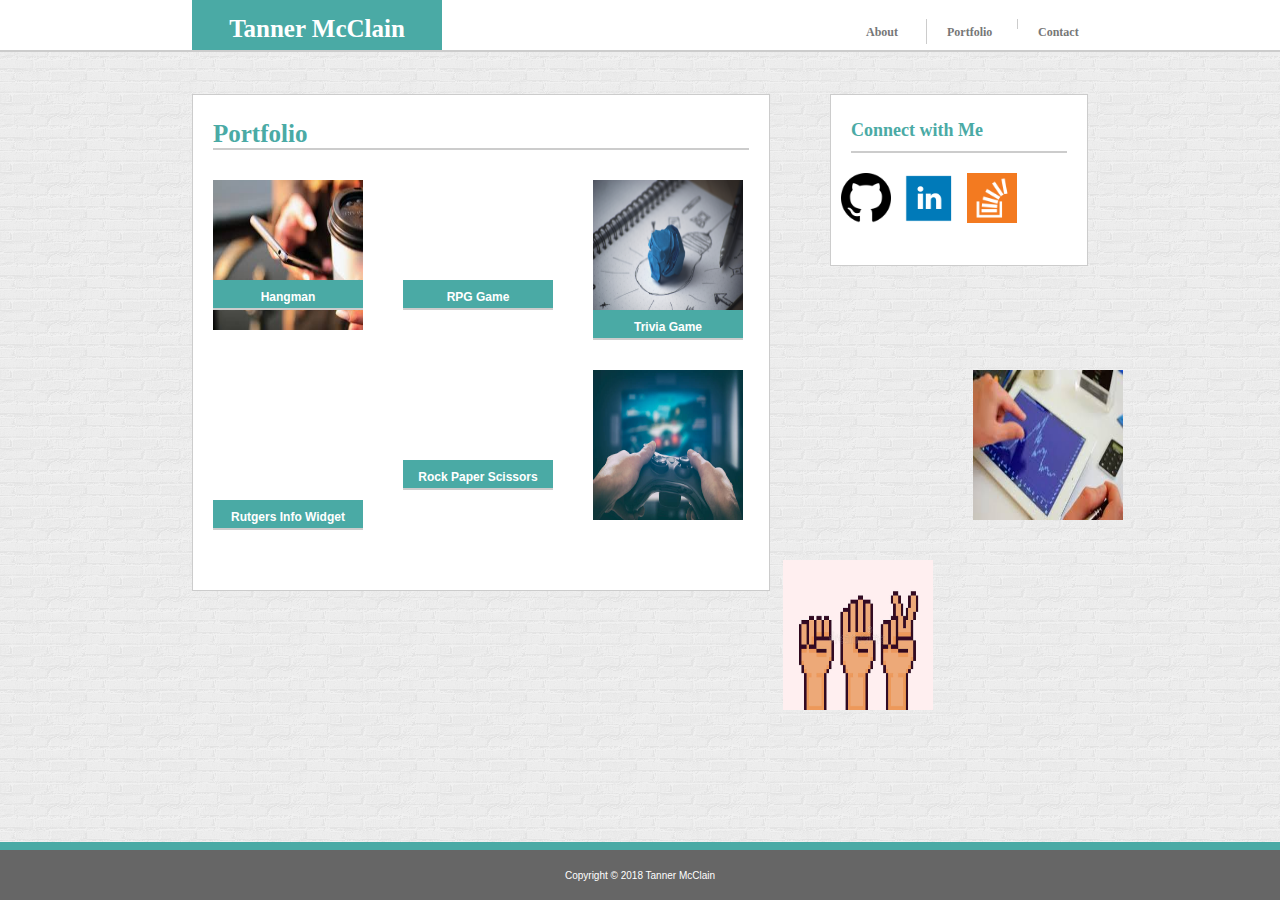
==== portfolio.html @ dd0f7685 "responsive device test" ====
<!DOCTYPE html>
<html lang="en">
<head>

	<meta charset="utf-8" name="viewport" content="width=device-width, initial-scale=1">
	<title>Student Profile</title>
	<link rel="stylesheet" type="text/css" href="reset.css">
	<link rel="stylesheet" type="text/css" href="assets/style.css">

</head>

<body>


<header>

	<section>

	<h1 id="Name">Tanner McClain</h1>

	<h3 id="contact">
	<a href="contact.html">Contact</a>
	</h3>

	<h3 id="portfolio">
	<a href="portfolio.html">Portfolio</a>
	</h3>

	<h3 id="about">
	<a href="index.html">About</a>
	</h3>

	</section>

</header>

	<section>

	<div id="container2">

		<h5 class="headingfonts">Portfolio</h5>
	
		<img src="images/phone.jpg" id="pimage1"><h2 id="banner1">Hangman</h2>
		
		<img src="images/trivia.jpg" id="pimage2"><h2 id="banner2">RPG Game</h2>

		<img src="images/Gaming.jpg" id="pimage3"><h2 id="banner3" >Trivia Game</h2>

		<img src="images/widget.jpg" id="pimage4"><h2 id="banner4">Rutgers Info Widget</h2>

		<img src="images/rpc.jpg" id="pimage5"><h2 id="banner5">Rock Paper Scissors</h2>

		
	</div>

		<div id="sidebox">
			<h6>Connect with Me</h6>
			<a href="https://github.com/tann3rjm129"><img src="images/github.png" id="social">

			<a href="https://www.linkedin.com/in/tanner-mcclain-31a614156/"><img src="images/linkedin.png" id="social">

			<a href="https://stackoverflow.com/users/9175386/t-dawg"><img src="images/overflow.png" id="social">
		</div>

	</section>


<div class="footer">Copyright © 2018 Tanner McClain 		
</div>

</body>

</html>
---- assets/style.css ----
html {box-sizing: border-box;
			}
	
	header {height: 50px;
  			width: 100%;
			background: #ffffff;
			border-bottom: 2px solid #cccccc;
				}

	section {width: 100%;
			margin-right: 15%;
			margin-left: 15%;
			box-sizing: border-box;
			
		}

	a {		color: #777777;
			text-align: center;
			text-decoration: none;
			font-size: 12px;}

	a:hover {color: #FFA500;}


	#Name {width: 250px;
			height: 30px;
			margin-top: 0px;
			padding-top: 15px;
			padding-bottom: 5px;
			background-color: #4aaaa5;
			text-align: center;
			color: #ffffff;
			display: inline;
			float: left;
			}

	#contact {margin-right: 30%;
			margin-left: 20px;
			padding-left: 20px;
			padding-right: 0px;
			display: inline;
			float: right;
			width: 50px;
			height: 10px;
			padding-bottom: 0px;
			padding-top: 0px;
			border-left: 0.5px solid #cccccc;
			
			}


	#portfolio {display: inline;
			float: right;
			margin-left: 10px;
			padding-left: 20px;
			width: 50px;
			height: 10px;
			padding-bottom: 15px;
			border-left: 0.5px solid #cccccc;
		
			}

	#about {display: inline;
			float: right;
			margin-left: 10px;
			width: 50px;
			height: 10px;
			padding-bottom: 10px;
			
			}

	body  {	margin: 0px;
			padding: 0px;
			background-image: url("../images/brickwall.png");
			background-repeat: repeat;
			width: 100%;
		}

	#container1 {clear: both;
			width: 45%;
			float: left;
			margin-top: 25px;
			margin-bottom: 100px;
			padding-bottom: 10px;
			background: #ffffff;
			border: 1px solid #cccccc;
			z-index: 1;
			}

	#container2 {clear: both;
			width: 45%;
			float: left;
			margin-top: 25px;
			margin-bottom: 100px;
			padding-bottom: 10px;
			background: #ffffff;
			border: 1px solid #cccccc;
			z-index: 1;
			}

	#container3 {clear: both;
			width: 45%;
			float: left;
			margin-top: 25px;
			margin-bottom: 100px;
			padding-bottom: 10px;
			background: #ffffff;
			border: 1px solid #cccccc;
			z-index: 1;
			}

	#sidebox {float: right;
			margin-right: 30%;
			margin-top: 25px;
			width: 20%;
			height: 170px;
			border: 1px solid #cccccc;
			color: #4aaaa5;
			background-color: #ffffff;
			padding-bottom: 25px;
			padding-top: 0px;
			padding-bottom: 0px;
			padding-right: 0px;

		}

	h5 {	margin-top: 25px;
			margin-left: 20px;
			margin-right: 20px;
			margin-bottom: 10px;
			font-size: 25px;
			text-align: left;
			padding-bottom: 0px;
			padding-top: 0px;
			border-bottom: 2px solid #cccccc;
			color: #4aaaa5;
			background-color: #ffffff;}


	#img1 {	margin-left: 20px;
			margin-right: 20px;
			border-radius: 10px;
			width: 200px;
			height: 200px;
			float: left;
			display: inline;
		}

	p {	margin-right: 20px;
		margin-left: 20px;
		margin-bottom: 20px; }


	h6 {	margin-top: 20px;
			padding-top: 5px;
			margin-bottom: 20px;
			padding-bottom: 10px;
			margin-left: 20px;
			margin-right: 20px;
			border-bottom: 2px solid #cccccc;
			font-size: 18px;
			font-family: "Georgia", Times, Times New Roman, serif;
			font-color: #4aaaa5;
			color: #4aaaa5;
			background-color: #ffffff;}

	.footer {
			width: 100%;
			position: fixed;
			bottom: 0;
			height: 30px;
			background-attachment: scroll;
			background-color: #666666;
			border-top: 8px solid #4aaaa5;
			padding-top: 20px;
			text-align: center;
			font-family: "Arial", "Helvetica Neue", Helvetica, sans-serif;
			font-size: 10px;
			color: #ffffff;
			z-index: 5;}


	.headingfonts {font-family: "Georgia", Times, Times New Roman, serif;
	
		}

	.fonts {font-family: "Arial", "Helvetica Neue", Helvetica, sans-serif;
			text-decoration: none;
			}

	#social {
		width: 50px;
		height: 50px;
		margin-left: 10px;
		margin-right: 0px;
		margin-bottom: 10px;
		display: inline;
		}

	h1 {	margin-top: 15px;
			margin-left: 0px;
			margin-right: 20px;
			font-family: "Georgia", Times, Times New Roman, serif;
			font-size: 25px;
			text-align: left;
			padding-bottom: 15px;
			padding-top: 15px;
			border-bottom: 2px solid #cccccc;
			color: #4aaaa5;
			background-color: #ffffff;}
	

	.portfolio_images {box-sizing: border-box;
			position: absolute;
			border-radius: 10px;
			z-index: 2;
			margin: 20px 20px 20px 20px;
			width: 150px;
			height: 150px;
			float: left;
			display: inline;}

	#pimage1 {box-sizing: border-box;
			position: absolute;
			z-index: 1;
			margin: 20px 20px 20px 20px;
			width: 150px;
			height: 150px;
			float: left;
			display: inline;}

	#pimage2 {box-sizing: border-box;
			position: absolute;
			z-index: 1;
			margin: 20px 20px 20px 210px;
			width: 150px;
			height: 150px;
			float: left;
			display: inline;}

	#pimage3 {box-sizing: border-box;
			position: absolute;
			z-index: 1;
			margin: 20px 20px 20px 400px;
			width: 150px;
			height: 150px;
			float: left;
			display: inline;}

	#pimage4 {box-sizing: border-box;
			position: absolute;
			z-index: 1;
			margin: 210px 20px 20px 20px;
			width: 150px;
			height: 150px;
			float: left;
			display: inline;}

	#pimage5 {box-sizing: border-box;
			position: absolute;
			z-index: 1;
			margin: 210px 20px 20px 210px;
			width: 150px;
			height: 150px;
			float: left;
			display: inline;}


	#banner1 {float:left;
			position: relative;
			z-index: 4;
			display: table-row;
			box-sizing: border-box;
			position: relative;
			background-color: #4aaaa5;
			padding-top: 10px;
			margin-top: 120px;
			width: 150px;
			height: 30px;
			text-align: center;
			font-family: "Arial", "Helvetica Neue", Helvetica, sans-serif;
			font-size: 12px;
			color: #ffffff;}

	#banner2 {float: left;
			position: relative;
			z-index: 4; 
			padding-top: 10px;
			display: table-row;
			box-sizing: border-box;
			position: relative;
			background-color: #4aaaa5;
			margin-top: 120px;
			width: 150px;
			height: 30px;
			text-align: center;
			font-family: "Arial", "Helvetica Neue", Helvetica, sans-serif;
			font-size: 12px;
			color: #ffffff;}

	#banner3 {float: left;
			position: relative;
			z-index: 4; 
			padding-top: 10px;
			display: table-row;
			box-sizing: border-box;
			position: relative;
			background-color: #4aaaa5;
			margin-top: 120px;
			width: 150px;
			height: 30px;
			text-align: center;
			font-family: "Arial", "Helvetica Neue", Helvetica, sans-serif;
			font-size: 12px;
			color: #ffffff;}

	#banner4 {float: left;
			position: relative;
			z-index: 4;
			padding-top: 10px;
			display: table-row;
			box-sizing: border-box;
			position: relative;
			background-color: #4aaaa5;
			margin-top: 150px;
			margin-bottom: 50px;
			width: 150px;
			height: 30px;
			text-align: center;
			font-family: "Arial", "Helvetica Neue", Helvetica, sans-serif;
			font-size: 12px;
			color: #ffffff;}

	#banner5 {float: left;
			position: relative;
			z-index: 4;
			padding-top: 10px;
			display: table-row;
			box-sizing: border-box;
			position: relative;
			background-color: #4aaaa5;
			margin-top: 150px;
			width: 150px;
			height: 30px;
			text-align: center;
			font-family: "Arial", "Helvetica Neue", Helvetica, sans-serif;
			font-size: 12px;
			color: #ffffff;}

h2 {		margin-top: 15px;
			margin-left: 20px;
			margin-right: 20px;
			font-size: 25px;
			text-align: left;
			padding-bottom: 15px;
			border-bottom: 2px solid #cccccc;
			padding-top: 0px;
			color: #777777;
			background-color: #ffffff;}


input[type=text], textarea {
			width: 100%;
			padding-top: 10px;
			border: 1px solid #777777;
			font-family: "Arial", "Helvetica Neue", Helvetica, sans-serif; 
			color: #777777;
			padding-bottom: 10px;
			padding-left: 5px;
			text-align: left;
			box-sizing: border-box;
			margin-top: 0px;
			margin-bottom: 20px;
			resize: vertical
		}

label {text-align: left;
		font-family: "Arial", "Helvetica Neue", Helvetica, sans-serif; 
		color: #777777; 
		
	}

input[type=submit] {background-color: #4aaaa5;
			font-family: "Arial", "Helvetica Neue", Helvetica, sans-serif;
			color: #ffffff;
			border-radius: 2px;
			padding: 12px 20px;
			border: none;
			cursor: pointer; 
		}

input[type=submit]:hover {
    	background-color: #FFA500;
}

.container {color: #777777;
			padding: 20px;
			background-color: #ffffff;
			z-index: 1}




@media screen and (max-width: 1284px) {

	.portfolio_images {box-sizing: border-box;
			border-radius: 10px;
			position: absolute;
			z-index: 2;
			margin: 20px 20px 20px 20px;
			width: 150px;
			height: 150px;
			float: left;
			display: inline;}

	#pimage1 {box-sizing: border-box;
			position: absolute;
			z-index: 1;
			margin: 20px 20px 20px 20px;
			width: 150px;
			height: 150px;
			float: left;
			display: inline;}

	#pimage2 {box-sizing: border-box;
			position: absolute;
			z-index: 1;
			margin: 20px 20px 20px 210px;
			width: 150px;
			height: 150px;
			float: left;
			display: inline;}

	#pimage3 {box-sizing: border-box;
			position: absolute;
			z-index: 1;
			margin: 210px 20px 20px 20px;
			width: 150px;
			height: 150px;
			float: left;
			display: inline;}

	#pimage4 {box-sizing: border-box;
			position: absolute;
			z-index: 1;
			margin: 210px 20px 20px 210px;
			width: 150px;
			height: 150px;
			float: left;
			display: inline;}

	#pimage5 {box-sizing: border-box;
			position: absolute;
			z-index: 1;
			margin: 400px 20px 20px 20px;
			width: 150px;
			height: 150px;
			float: left;
			display: inline;}


	#banner1 {float:left;
			position: relative;
			z-index: 4;
			display: table-row;
			box-sizing: border-box;
			position: relative;
			background-color: #4aaaa5;
			padding-top: 10px;
			margin-top: 120px;
			width: 150px;
			height: 30px;
			text-align: center;
			font-family: "Arial", "Helvetica Neue", Helvetica, sans-serif;
			font-size: 12px;
			color: #ffffff;}

	#banner2 {float: left;
			position: relative;
			z-index: 4; 
			padding-top: 10px;
			display: table-row;
			box-sizing: border-box;
			position: relative;
			background-color: #4aaaa5;
			margin-top: 120px;
			width: 150px;
			height: 30px;
			text-align: center;
			font-family: "Arial", "Helvetica Neue", Helvetica, sans-serif;
			font-size: 12px;
			color: #ffffff;}

	#banner3 {float: left;
			position: relative;
			z-index: 4; 
			padding-top: 10px;
			display: table-row;
			box-sizing: border-box;
			position: relative;
			background-color: #4aaaa5;
			margin-top: 150px;
			width: 150px;
			height: 30px;
			text-align: center;
			font-family: "Arial", "Helvetica Neue", Helvetica, sans-serif;
			font-size: 12px;
			color: #ffffff;}

	#banner4 {float: left;
			position: relative;
			z-index: 4;
			padding-top: 10px;
			display: table-row;
			box-sizing: border-box;
			position: relative;
			background-color: #4aaaa5;
			margin-top: 150px;
			width: 150px;
			height: 30px;
			text-align: center;
			font-family: "Arial", "Helvetica Neue", Helvetica, sans-serif;
			font-size: 12px;
			color: #ffffff;}

	#banner5 {float: left;
			position: relative;
			z-index: 4;
			padding-top: 10px;
			display: table-row;
			box-sizing: border-box;
			position: relative;
			background-color: #4aaaa5;
			margin-top: 110px;
			margin-bottom: 50px;
			width: 150px;
			height: 30px;
			text-align: center;
			font-family: "Arial", "Helvetica Neue", Helvetica, sans-serif;
			font-size: 12px;
			color: #ffffff;}

	}




@media screen and (max-width: 980px) {


	#container1 {clear: both;
			width: 42%;
			float: left;
			margin-top: 25px;
			margin-bottom: 100px;
			padding-bottom: 10px;
			background: #ffffff;
			border: 1px solid #cccccc;
			z-index: 1;
			}

		#container3 {clear: both;
			width: 42%;
			float: left;
			margin-top: 25px;
			margin-bottom: 100px;
			padding-bottom: 10px;
			background: #ffffff;
			border: 1px solid #cccccc;
			z-index: 1;
			}

		#img1 {	margin-left: 20px;
			margin-right: 20px;
			border-radius: 10px;
			width: 325px;
			height: 250px;
			margin-bottom: 20px;
			float: left;
			display: inline;
		}

	#Name {width: 200px;
			height: 30px;
			margin-top: 0px;
			padding-top: 15px;
			padding-bottom: 5px;
			background-color: #4aaaa5;
			text-align: center;
			font-size: 22px;
			color: #ffffff;
			display: inline;
			float: left;
			}

	#contact {margin-right: 30%;
			margin-left: 20px;
			padding-left: 20px;
			padding-right: 0px;
			margin-top: 20px;
			display: inline;
			float: right;
			font-size: 10px;
			width: 50px;
			height: 10px;
			padding-bottom: 0px;
			padding-top: 0px;
			border-left: 0.5px solid #cccccc;
			
			}


	#portfolio {display: inline;
			float: right;
			margin-left: 10px;
			margin-top: 20px;
			padding-left: 20px;
			font-size: 10px;
			width: 50px;
			height: 10px;
			padding-bottom: 15px;
			border-left: 0.5px solid #cccccc;
		
			}

	#about {display: inline;
			float: right;
			margin-left: 10px;
			margin-top: 20px;
			font-size: 10px;
			width: 50px;
			height: 10px;
			padding-bottom: 10px;
			
			}

	#container2 {clear: both;
			width: 42%;
			height: 1000px;
			float: left;
			margin-top: 25px;
			margin-bottom: 100px;
			padding-bottom: 10px;
			background: #ffffff;
			border: 1px solid #cccccc;
			z-index: 1;
			}

	#sidebox {float: right;
			margin-right: 30%;
			margin-top: 25px;
			width: 220px;
			height: 170px;
			border: 1px solid #cccccc;
			color: #4aaaa5;
			background-color: #ffffff;
			padding-bottom: 25px;
			padding-top: 0px;
			padding-bottom: 0px;
			padding-right: 0px;

		}

.portfolio_images {box-sizing: border-box;
			border-radius: 10px;
			position: absolute;
			z-index: 2;
			margin: 20px 20px 20px 20px;
			width: 150px;
			height: 150px;
			float: left;
			display: inline;}

	#pimage1 {box-sizing: border-box;
			border-radius: 10px;
			position: absolute;
			z-index: 1;
			margin: 20px 20px 20px 20px;
			width: 240px;
			height: 150px;
			float: left;
			display: inline;}

	#pimage2 {box-sizing: border-box;
		border-radius: 10px;
			position: absolute;
			z-index: 1;
			margin: 210px 20px 20px 20px;
			width: 240px;
			height: 150px;
			float: left;
			display: inline;}

	#pimage3 {box-sizing: border-box;
		border-radius: 10px;
			position: absolute;
			z-index: 1;
			margin: 400px 20px 20px 20px;
			width: 240px;
			height: 150px;
			float: left;
			display: inline;}

	#pimage4 {box-sizing: border-box;
		border-radius: 10px;
			position: absolute;
			z-index: 1;
			margin: 590px 20px 20px 20px;
			width: 240px;
			height: 150px;
			float: left;
			display: inline;}

	#pimage5 {box-sizing: border-box;
		border-radius: 10px;
			position: absolute;
			z-index: 1;
			margin: 780px 20px 20px 20px;
			width: 240px;
			height: 150px;
			float: left;
			display: inline;}


	#banner1 {float:left;
			position: absolute;
			z-index: 4;
			display: table-row;
			box-sizing: border-box;
			position: relative;
			background-color: #4aaaa5;
			padding-top: 10px;
			margin-top: 120px;
			width: 240px;
			height: 30px;
			text-align: center;
			font-family: "Arial", "Helvetica Neue", Helvetica, sans-serif;
			font-size: 12px;
			color: #ffffff;}

	#banner2 {float: left;
			position: absolute;
			z-index: 4; 
			padding-top: 10px;
			display: table-row;
			box-sizing: border-box;
			position: absolute;
			background-color: #4aaaa5;
			margin-top: 310px;
			margin-left: 20px;
			width: 240px;
			height: 30px;
			text-align: center;
			font-family: "Arial", "Helvetica Neue", Helvetica, sans-serif;
			font-size: 12px;
			color: #ffffff;}

	#banner3 {float: left;
			position: absolute;
			z-index: 4; 
			padding-top: 10px;
			display: table-row;
			box-sizing: border-box;
			background-color: #4aaaa5;
			margin-top: 500px;
			margin-left: 20px;
			width: 240px;
			height: 30px;
			text-align: center;
			font-family: "Arial", "Helvetica Neue", Helvetica, sans-serif;
			font-size: 12px;
			color: #ffffff;}

	#banner4 {float: left;
			position: absolute;
			z-index: 4;
			padding-top: 10px;
			display: table-row;
			box-sizing: border-box;
			background-color: #4aaaa5;
			margin-top: 690px;
			margin-left: 20px;
			width: 240px;
			height: 30px;
			text-align: center;
			font-family: "Arial", "Helvetica Neue", Helvetica, sans-serif;
			font-size: 12px;
			color: #ffffff;}

	#banner5 {float: left;
			position: absolute;
			z-index: 4;
			padding-top: 10px;
			display: table-row;
			box-sizing: border-box;
			background-color: #4aaaa5;
			margin-top: 890px;
			margin-left: 20px;
			margin-bottom: 50px;
			width: 240px;
			height: 30px;
			text-align: center;
			font-family: "Arial", "Helvetica Neue", Helvetica, sans-serif;
			font-size: 12px;
			color: #ffffff;}

	

	}






@media screen and (max-width: 768px) {

		header {height: 50px;
  			width: 100%;
			background: #ffffff;
			border-bottom: 2px solid #cccccc;
				}

	section {width: 100%;
			margin-right: 5%;
			margin-left: 5%;
			box-sizing: border-box; }


	#container1 {clear: both;
			width: 90%; 
			float: left;
			margin-top: 25px;
			margin-bottom: 0px;
			padding-bottom: 10px;
			background: #ffffff;
			border: 1px solid #cccccc;
			z-index: 1;
			}

	#container3 {clear: both;
			width: 90%; 
			float: left;
			margin-top: 25px;
			margin-bottom: 0px;
			padding-bottom: 10px;
			background: #ffffff;
			border: 1px solid #cccccc;
			z-index: 1;
			}

		#img1 {	margin-left: 20px;
			margin-right: 20px;
			border-radius: 10px;
			width: 325px;
			height: 250px;
			margin-bottom: 20px;
			float: left;
			display: inline;
		}

	#Name {width: 200px;
			height: 30px;
			margin-top: 0px;
			padding-top: 15px;
			padding-bottom: 5px;
			background-color: #4aaaa5;
			text-align: center;
			font-size: 22px;
			color: #ffffff;
			display: inline;
			float: left;
			}

	#contact {margin-right: 10%;
			margin-left: 20px;
			padding-left: 20px;
			padding-right: 0px;
			margin-top: 20px;
			display: inline;
			float: right;
			font-size: 10px;
			width: 50px;
			height: 10px;
			padding-bottom: 0px;
			padding-top: 0px;
			border-left: 0.5px solid #cccccc;
			
			}


	#portfolio {display: inline;
			float: right;
			margin-left: 10px;
			margin-top: 20px;
			padding-left: 20px;
			font-size: 10px;
			width: 50px;
			height: 10px;
			padding-bottom: 15px;
			border-left: 0.5px solid #cccccc;
		
			}

	#about {display: inline;
			float: right;
			margin-left: 10px;
			margin-top: 20px;
			font-size: 10px;
			width: 50px;
			height: 10px;
			padding-bottom: 10px;
			
			}

	#container2 {clear: both;
			width: 90%;
			height: 650px;
			float: left;
			margin-top: 25px;
			margin-bottom: 0px;
			padding-bottom: 10px;
			background: #ffffff;
			border: 1px solid #cccccc;
			z-index: 1;
			}

	#sidebox {margin-right: 10%;
			width: 90%;
			height: 130px;
			border: 1px solid #cccccc;
			color: #4aaaa5;
			background-color: #ffffff;
			padding-bottom: 25px;
			margin-bottom: 100px;

		}

.portfolio_images {box-sizing: border-box;
			border-radius: 10px;
			position: absolute;
			z-index: 2;
			margin: 20px 20px 20px 20px;
			width: 150px;
			height: 150px;
			float: left;
			display: inline;}

	#pimage1 {box-sizing: border-box;
			border-radius: 10px;
			position: absolute;
			z-index: 1;
			margin: 20px 20px 20px 60px;
			width: 240px;
			height: 150px;
			float: left;
			display: inline;}

	#pimage2 {box-sizing: border-box;
		border-radius: 10px;
			position: absolute;
			z-index: 1;
			margin: 20px 200px 20px 370px;
			width: 240px;
			height: 150px;
			float: left;
			display: inline;}

	#pimage3 {box-sizing: border-box;
		border-radius: 10px;
			position: absolute;
			z-index: 1;
			margin: 210px 20px 20px 60px;
			width: 240px;
			height: 150px;
			float: left;
			display: inline;}

	#pimage4 {box-sizing: border-box;
		border-radius: 10px;
			position: absolute;
			z-index: 1;
			margin: 210px 20px 20px 370px;
			width: 240px;
			height: 150px;
			float: left;
			display: inline;}

	#pimage5 {box-sizing: border-box;
		border-radius: 10px;
			position: absolute;
			z-index: 1;
			margin: 400px 20px 20px 60px;
			width: 240px;
			height: 150px;
			float: left;
			display: inline;}


	#banner1 {float:left;
			position: absolute;
			z-index: 4;
			display: table-row;
			box-sizing: border-box;
			position: relative;
			background-color: #4aaaa5;
			margin-left: 60px;
			padding-top: 10px;
			margin-top: 120px;
			width: 240px;
			height: 30px;
			text-align: center;
			font-family: "Arial", "Helvetica Neue", Helvetica, sans-serif;
			font-size: 12px;
			color: #ffffff;}

	#banner2 {float: left;
			position: absolute;
			z-index: 4; 
			padding-top: 10px;
			display: table-row;
			box-sizing: border-box;
			position: absolute;
			background-color: #4aaaa5;
			margin-top: 120px;
			margin-left: 370px;
			width: 240px;
			height: 30px;
			text-align: center;
			font-family: "Arial", "Helvetica Neue", Helvetica, sans-serif;
			font-size: 12px;
			color: #ffffff;}

	#banner3 {float: left;
			position: absolute;
			z-index: 4; 
			padding-top: 10px;
			display: table-row;
			box-sizing: border-box;
			background-color: #4aaaa5;
			margin-top: 310px;
			margin-left: 60px;
			width: 240px;
			height: 30px;
			text-align: center;
			font-family: "Arial", "Helvetica Neue", Helvetica, sans-serif;
			font-size: 12px;
			color: #ffffff;}

	#banner4 {float: left;
			position: absolute;
			z-index: 4;
			padding-top: 10px;
			display: table-row;
			box-sizing: border-box;
			background-color: #4aaaa5;
			margin-top: 310px;
			margin-left: 370px;
			width: 240px;
			height: 30px;
			text-align: center;
			font-family: "Arial", "Helvetica Neue", Helvetica, sans-serif;
			font-size: 12px;
			color: #ffffff;}

	#banner5 {float: left;
			position: absolute;
			z-index: 4;
			padding-top: 10px;
			display: table-row;
			box-sizing: border-box;
			background-color: #4aaaa5;
			margin-top: 500px;
			margin-left: 60px;
			margin-bottom: 50px;
			width: 240px;
			height: 30px;
			text-align: center;
			font-family: "Arial", "Helvetica Neue", Helvetica, sans-serif;
			font-size: 12px;
			color: #ffffff;}

	

	}




	@media screen and (max-width: 640px) {

	header {height: 50px;
  			width: 100%;
			background: #ffffff;
			border-bottom: 2px solid #cccccc;
				}

	section {width: 100%;
			margin-right: 0%;
			margin-left: 0%;
			box-sizing: border-box; }

	h1 {	margin-top: 15px;
			margin-left: 0px;
			margin-bottom: -20px;
			margin-right: 20px;
			font-family: "Georgia", Times, Times New Roman, serif;
			font-size: 25px;
			text-align: left;
			padding-bottom: 15px;
			padding-top: 15px;
			border-bottom: 2px solid #cccccc;
			color: #4aaaa5;
			background-color: #ffffff;}

	h3 {	width: 100%;
			height: 50px;
			margin-top: 0px;
			margin-left: 20px;
			margin-right: 0%;
			font-family: "Georgia", Times, Times New Roman, serif;
			font-size: 25px;
			text-align: center;
			padding-bottom: 50px;
			padding-top: 15px;
			border-bottom: 2px solid #cccccc;
			background-color: #ffffff;}


	#container1 {clear: both;
			margin-left: 5%;
			width: 90%; 
			float: left;
			margin-top: 25px;
			margin-bottom: 0px;
			padding-bottom: 10px;
			background: #ffffff;
			border: 1px solid #cccccc;
			z-index: 1;
			}

	#container3 {clear: both;
			margin-left: 5%;
			width: 90%; 
			float: left;
			margin-top: 25px;
			margin-bottom: 0px;
			padding-bottom: 10px;
			background: #ffffff;
			border: 1px solid #cccccc;
			z-index: 1;
			}

		#img1 {	margin-left: 60px;
			border-radius: 10px;
			width: 400px;
			height: 400px;
			margin-bottom: 20px;
			float: left;
			display: inline;
		}

	#Name {width: 100%;
			height: 30px;
			margin-top: 0px;
			padding-top: 15px;
			padding-bottom: 5px;
			background-color: #4aaaa5;
			text-align: center;
			font-size: 22px;
			color: #ffffff;
			display: inline;
			float: left;
			}

	#contact {clear: both;
			float: right;
			display: inline;
			font-size: 10px;
			width: 30.3%;
			height: 20px;
			margin-right: 0px;
			margin-left: 0px;
			background: #ffffff;
			padding-bottom: 20px;
			padding-top: 20px;
			border-left: 0.5px solid #cccccc;
			
			}


	#portfolio {float: right;
			display: inline;
			width: 33%;
			height: 20px;
			background: #ffffff;
			margin-right: 0px;
			margin-left: 0px;
			margin-top: 20px;
			padding-left: 0px;
			font-size: 10px;
			padding-bottom: 20px;
			padding-top: 20px;
			border-left: 0.5px solid #cccccc;
		
			}

	#about {float: left;
			display: inline;
			background: #ffffff;
			width: 33%;
			height: 20px;
			margin-left: 0px;
			margin-top: 20px;
			font-size: 10px;
			padding-bottom: 20px;
			padding-top: 20px;
			
			}

	#container2 {clear: both;
			margin-left: 5%;
			width: 90%;
			height: 2000px;
			float: left;
			margin-top: 25px;
			margin-bottom: 0px;
			padding-bottom: 10px;
			background: #ffffff;
			border: 1px solid #cccccc;
			z-index: 1;
			}

	#sidebox {margin-right: 5%;
			width: 90%;
			height: 130px;
			border: 1px solid #cccccc;
			color: #4aaaa5;
			background-color: #ffffff;
			padding-bottom: 25px;
			margin-bottom: 100px;

		}

.portfolio_images {box-sizing: border-box;
			border-radius: 10px;
			position: absolute;
			z-index: 2;
			margin: 20px 20px 20px 20px;
			width: 150px;
			height: 150px;
			float: left;
			display: inline;}

	#pimage1 {box-sizing: border-box;
			border-radius: 10px;
			position: absolute;
			z-index: 1;
			margin: 20px 20px 20px 60px;
			width: 400px;
			height: 350px;
			float: left;
			display: inline;}

	#pimage2 {box-sizing: border-box;
		border-radius: 10px;
			position: absolute;
			z-index: 1;
			margin: 400px 0px 20px 60px;
			width: 400px;
			height: 350px;
			float: left;
			display: inline;}

	#pimage3 {box-sizing: border-box;
		border-radius: 10px;
			position: absolute;
			z-index: 1;
			margin: 780px 0px 20px 60px;
			width: 400px;
			height: 350px;
			float: left;
			display: inline;}

	#pimage4 {box-sizing: border-box;
		border-radius: 10px;
			position: absolute;
			z-index: 1;
			margin: 1170px 0px 20px 60px;
			width: 400px;
			height: 350px;
			float: left;
			display: inline;}

	#pimage5 {box-sizing: border-box;
		border-radius: 10px;
			position: absolute;
			z-index: 1;
			margin: 1550px 0px 20px 60px;
			width: 400px;
			height: 350px;
			float: left;
			display: inline;}


	#banner1 {float:left;
			position: absolute;
			z-index: 4;
			display: table-row;
			box-sizing: border-box;
			position: relative;
			background-color: #4aaaa5;
			margin-left: 60px;
			padding-top: 20px;
			padding-bottom: 20px;
			margin-top: 300px;
			width: 400px;
			height: 30px;
			text-align: center;
			font-family: "Arial", "Helvetica Neue", Helvetica, sans-serif;
			font-size: 16px;
			color: #ffffff;}

	#banner2 {float: left;
			position: absolute;
			z-index: 4; 
			padding-top: 10px;
			display: table-row;
			box-sizing: border-box;
			position: absolute;
			background-color: #4aaaa5;
			margin-top: 680px;
			margin-left: 60px;
			padding-bottom: 20px;
			padding-top: 20px;
			width: 400px;
			height: 30px;
			text-align: center;
			font-family: "Arial", "Helvetica Neue", Helvetica, sans-serif;
			font-size: 16px;
			color: #ffffff;}

	#banner3 {float: left;
			position: absolute;
			z-index: 4; 
			padding-top: 10px;
			display: table-row;
			box-sizing: border-box;
			background-color: #4aaaa5;
			margin-top: 1060px;
			margin-left: 60px;
			padding-bottom: 20px;
			padding-top: 20px;
			width: 400px;
			height: 30px;
			text-align: center;
			font-family: "Arial", "Helvetica Neue", Helvetica, sans-serif;
			font-size: 16px;
			color: #ffffff;}

	#banner4 {float: left;
			position: absolute;
			z-index: 4;
			padding-top: 10px;
			display: table-row;
			box-sizing: border-box;
			background-color: #4aaaa5;
			margin-top: 1450px;
			margin-left: 60px;
			padding-bottom: 20px;
			padding-top: 20px;
			width: 400px;
			height: 30px;
			text-align: center;
			font-family: "Arial", "Helvetica Neue", Helvetica, sans-serif;
			font-size: 16px;
			color: #ffffff;}

	#banner5 {float: left;
			position: absolute;
			z-index: 4;
			padding-top: 10px;
			display: table-row;
			box-sizing: border-box;
			background-color: #4aaaa5;
			margin-top: 1830px;
			margin-left: 60px;
			margin-bottom: 50px;
			padding-bottom: 20px;
			padding-top: 20px;
			width: 400px;
			height: 30px;
			text-align: center;
			font-family: "Arial", "Helvetica Neue", Helvetica, sans-serif;
			font-size: 16px;
			color: #ffffff;}

	

	}
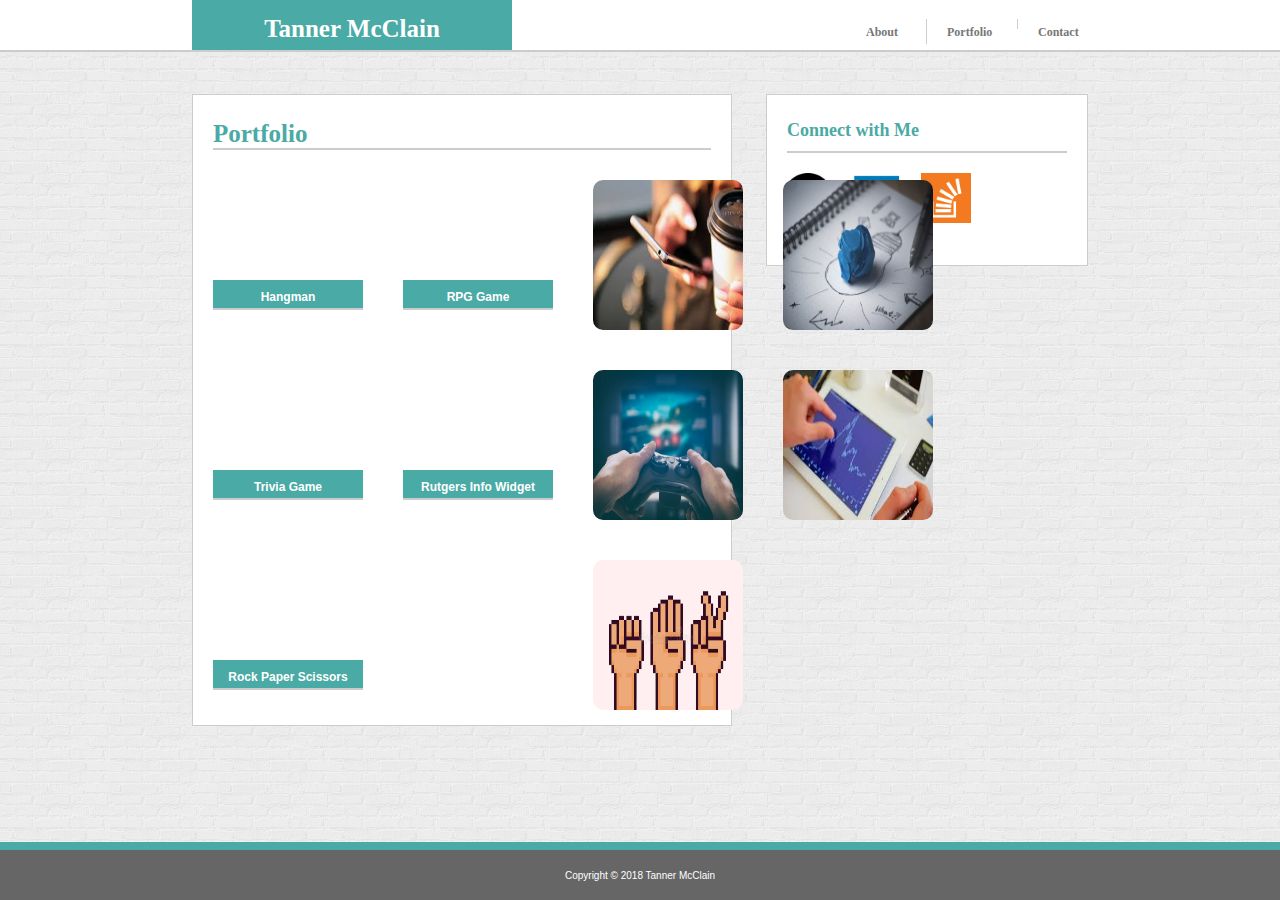
==== commit 603c56f5: "Responsive portfolio update for hangman-game" ====
--- a/portfolio.html
+++ b/portfolio.html
@@ -40,7 +40,7 @@
 
 		<h5 class="headingfonts">Portfolio</h5>
 	
-		<img src="images/phone.jpg" id="pimage1"><h2 id="banner1">Hangman</h2>
+		<a href="https://tann3rjm129.github.io/Hangman-Game/"><img src="images/phone.jpg" id="pimage1"><h2 id="banner1">Hangman</h2></a>
 		
 		<img src="images/trivia.jpg" id="pimage2"><h2 id="banner2">RPG Game</h2>
 
--- a/assets/style.css
+++ b/assets/style.css
@@ -23,7 +23,7 @@
 	a:hover {color: #FFA500;}
 
 
-	#Name {width: 250px;
+	#Name {width: 25%;
 			height: 30px;
 			margin-top: 0px;
 			padding-top: 15px;
@@ -78,7 +78,7 @@
 		}
 
 	#container1 {clear: both;
-			width: 45%;
+			width: 42%;
 			float: left;
 			margin-top: 25px;
 			margin-bottom: 100px;
@@ -89,7 +89,8 @@
 			}
 
 	#container2 {clear: both;
-			width: 45%;
+			width: 42%;
+			height: 620px;
 			float: left;
 			margin-top: 25px;
 			margin-bottom: 100px;
@@ -100,7 +101,7 @@
 			}
 
 	#container3 {clear: both;
-			width: 45%;
+			width: 42%;
 			float: left;
 			margin-top: 25px;
 			margin-bottom: 100px;
@@ -113,7 +114,7 @@
 	#sidebox {float: right;
 			margin-right: 30%;
 			margin-top: 25px;
-			width: 20%;
+			width: 25%;
 			height: 170px;
 			border: 1px solid #cccccc;
 			color: #4aaaa5;
@@ -192,7 +193,7 @@
 	#social {
 		width: 50px;
 		height: 50px;
-		margin-left: 10px;
+		margin-left: 5%;
 		margin-right: 0px;
 		margin-bottom: 10px;
 		display: inline;
@@ -212,8 +213,8 @@
 	
 
 	.portfolio_images {box-sizing: border-box;
-			position: absolute;
-			border-radius: 10px;
+			border-radius: 10px;
+			position: absolute;
 			z-index: 2;
 			margin: 20px 20px 20px 20px;
 			width: 150px;
@@ -227,6 +228,7 @@
 			margin: 20px 20px 20px 20px;
 			width: 150px;
 			height: 150px;
+			border-radius: 10px;
 			float: left;
 			display: inline;}
 
@@ -236,33 +238,37 @@
 			margin: 20px 20px 20px 210px;
 			width: 150px;
 			height: 150px;
+			border-radius: 10px;
 			float: left;
 			display: inline;}
 
 	#pimage3 {box-sizing: border-box;
 			position: absolute;
 			z-index: 1;
-			margin: 20px 20px 20px 400px;
-			width: 150px;
-			height: 150px;
+			margin: 210px 20px 20px 20px;
+			width: 150px;
+			height: 150px;
+			border-radius: 10px;
 			float: left;
 			display: inline;}
 
 	#pimage4 {box-sizing: border-box;
 			position: absolute;
 			z-index: 1;
-			margin: 210px 20px 20px 20px;
-			width: 150px;
-			height: 150px;
+			margin: 210px 20px 20px 210px;
+			width: 150px;
+			height: 150px;
+			border-radius: 10px;
 			float: left;
 			display: inline;}
 
 	#pimage5 {box-sizing: border-box;
 			position: absolute;
 			z-index: 1;
-			margin: 210px 20px 20px 210px;
-			width: 150px;
-			height: 150px;
+			margin: 400px 20px 20px 20px;
+			width: 150px;
+			height: 150px;
+			border-radius: 10px;
 			float: left;
 			display: inline;}
 
@@ -299,7 +305,8 @@
 			font-size: 12px;
 			color: #ffffff;}
 
-	#banner3 {float: left;
+	#banner3 {clear: both;
+			float: left;
 			position: relative;
 			z-index: 4; 
 			padding-top: 10px;
@@ -307,7 +314,7 @@
 			box-sizing: border-box;
 			position: relative;
 			background-color: #4aaaa5;
-			margin-top: 120px;
+			margin-top: 150px;
 			width: 150px;
 			height: 30px;
 			text-align: center;
@@ -324,15 +331,15 @@
 			position: relative;
 			background-color: #4aaaa5;
 			margin-top: 150px;
-			margin-bottom: 50px;
-			width: 150px;
-			height: 30px;
-			text-align: center;
-			font-family: "Arial", "Helvetica Neue", Helvetica, sans-serif;
-			font-size: 12px;
-			color: #ffffff;}
-
-	#banner5 {float: left;
+			width: 150px;
+			height: 30px;
+			text-align: center;
+			font-family: "Arial", "Helvetica Neue", Helvetica, sans-serif;
+			font-size: 12px;
+			color: #ffffff;}
+
+	#banner5 {clear: both;
+			float: left;
 			position: relative;
 			z-index: 4;
 			padding-top: 10px;
@@ -341,6 +348,7 @@
 			position: relative;
 			background-color: #4aaaa5;
 			margin-top: 150px;
+			margin-bottom: 50px;
 			width: 150px;
 			height: 30px;
 			text-align: center;
@@ -401,151 +409,6 @@
 
 
 
-
-@media screen and (max-width: 1284px) {
-
-	.portfolio_images {box-sizing: border-box;
-			border-radius: 10px;
-			position: absolute;
-			z-index: 2;
-			margin: 20px 20px 20px 20px;
-			width: 150px;
-			height: 150px;
-			float: left;
-			display: inline;}
-
-	#pimage1 {box-sizing: border-box;
-			position: absolute;
-			z-index: 1;
-			margin: 20px 20px 20px 20px;
-			width: 150px;
-			height: 150px;
-			float: left;
-			display: inline;}
-
-	#pimage2 {box-sizing: border-box;
-			position: absolute;
-			z-index: 1;
-			margin: 20px 20px 20px 210px;
-			width: 150px;
-			height: 150px;
-			float: left;
-			display: inline;}
-
-	#pimage3 {box-sizing: border-box;
-			position: absolute;
-			z-index: 1;
-			margin: 210px 20px 20px 20px;
-			width: 150px;
-			height: 150px;
-			float: left;
-			display: inline;}
-
-	#pimage4 {box-sizing: border-box;
-			position: absolute;
-			z-index: 1;
-			margin: 210px 20px 20px 210px;
-			width: 150px;
-			height: 150px;
-			float: left;
-			display: inline;}
-
-	#pimage5 {box-sizing: border-box;
-			position: absolute;
-			z-index: 1;
-			margin: 400px 20px 20px 20px;
-			width: 150px;
-			height: 150px;
-			float: left;
-			display: inline;}
-
-
-	#banner1 {float:left;
-			position: relative;
-			z-index: 4;
-			display: table-row;
-			box-sizing: border-box;
-			position: relative;
-			background-color: #4aaaa5;
-			padding-top: 10px;
-			margin-top: 120px;
-			width: 150px;
-			height: 30px;
-			text-align: center;
-			font-family: "Arial", "Helvetica Neue", Helvetica, sans-serif;
-			font-size: 12px;
-			color: #ffffff;}
-
-	#banner2 {float: left;
-			position: relative;
-			z-index: 4; 
-			padding-top: 10px;
-			display: table-row;
-			box-sizing: border-box;
-			position: relative;
-			background-color: #4aaaa5;
-			margin-top: 120px;
-			width: 150px;
-			height: 30px;
-			text-align: center;
-			font-family: "Arial", "Helvetica Neue", Helvetica, sans-serif;
-			font-size: 12px;
-			color: #ffffff;}
-
-	#banner3 {float: left;
-			position: relative;
-			z-index: 4; 
-			padding-top: 10px;
-			display: table-row;
-			box-sizing: border-box;
-			position: relative;
-			background-color: #4aaaa5;
-			margin-top: 150px;
-			width: 150px;
-			height: 30px;
-			text-align: center;
-			font-family: "Arial", "Helvetica Neue", Helvetica, sans-serif;
-			font-size: 12px;
-			color: #ffffff;}
-
-	#banner4 {float: left;
-			position: relative;
-			z-index: 4;
-			padding-top: 10px;
-			display: table-row;
-			box-sizing: border-box;
-			position: relative;
-			background-color: #4aaaa5;
-			margin-top: 150px;
-			width: 150px;
-			height: 30px;
-			text-align: center;
-			font-family: "Arial", "Helvetica Neue", Helvetica, sans-serif;
-			font-size: 12px;
-			color: #ffffff;}
-
-	#banner5 {float: left;
-			position: relative;
-			z-index: 4;
-			padding-top: 10px;
-			display: table-row;
-			box-sizing: border-box;
-			position: relative;
-			background-color: #4aaaa5;
-			margin-top: 110px;
-			margin-bottom: 50px;
-			width: 150px;
-			height: 30px;
-			text-align: center;
-			font-family: "Arial", "Helvetica Neue", Helvetica, sans-serif;
-			font-size: 12px;
-			color: #ffffff;}
-
-	}
-
-
-
-
 @media screen and (max-width: 980px) {
 
 
@@ -572,16 +435,27 @@
 			}
 
 		#img1 {	margin-left: 20px;
+			margin-top: 20px;
 			margin-right: 20px;
 			border-radius: 10px;
-			width: 325px;
-			height: 250px;
+			width: 90%;
+			height: 20%;
 			margin-bottom: 20px;
 			float: left;
 			display: inline;
 		}
 
-	#Name {width: 200px;
+	#social {
+		width: 50px;
+		height: 50px;
+		margin-left: 5%;
+		margin-right: 0px;
+		margin-bottom: 10px;
+		display: inline;
+		}
+
+
+	#Name {width: 25%;
 			height: 30px;
 			margin-top: 0px;
 			padding-top: 15px;
@@ -637,7 +511,7 @@
 
 	#container2 {clear: both;
 			width: 42%;
-			height: 1000px;
+			height: 1210px;
 			float: left;
 			margin-top: 25px;
 			margin-bottom: 100px;
@@ -650,7 +524,7 @@
 	#sidebox {float: right;
 			margin-right: 30%;
 			margin-top: 25px;
-			width: 220px;
+			width: 25%;
 			height: 170px;
 			border: 1px solid #cccccc;
 			color: #4aaaa5;
@@ -677,8 +551,8 @@
 			position: absolute;
 			z-index: 1;
 			margin: 20px 20px 20px 20px;
-			width: 240px;
-			height: 150px;
+			width: 37%;
+			height: 200px;
 			float: left;
 			display: inline;}
 
@@ -686,9 +560,9 @@
 		border-radius: 10px;
 			position: absolute;
 			z-index: 1;
-			margin: 210px 20px 20px 20px;
-			width: 240px;
-			height: 150px;
+			margin: 250px 20px 20px 20px;
+			width: 37%;
+			height: 200px;
 			float: left;
 			display: inline;}
 
@@ -696,9 +570,9 @@
 		border-radius: 10px;
 			position: absolute;
 			z-index: 1;
-			margin: 400px 20px 20px 20px;
-			width: 240px;
-			height: 150px;
+			margin: 480px 20px 20px 20px;
+			width: 37%;
+			height: 200px;
 			float: left;
 			display: inline;}
 
@@ -706,9 +580,9 @@
 		border-radius: 10px;
 			position: absolute;
 			z-index: 1;
-			margin: 590px 20px 20px 20px;
-			width: 240px;
-			height: 150px;
+			margin: 710px 20px 20px 20px;
+			width: 37%;
+			height: 200px;
 			float: left;
 			display: inline;}
 
@@ -716,9 +590,9 @@
 		border-radius: 10px;
 			position: absolute;
 			z-index: 1;
-			margin: 780px 20px 20px 20px;
-			width: 240px;
-			height: 150px;
+			margin: 930px 20px 20px 20px;
+			width: 37%;
+			height: 200px;
 			float: left;
 			display: inline;}
 
@@ -731,8 +605,8 @@
 			position: relative;
 			background-color: #4aaaa5;
 			padding-top: 10px;
-			margin-top: 120px;
-			width: 240px;
+			margin-top: 170px;
+			width: 88.1%;
 			height: 30px;
 			text-align: center;
 			font-family: "Arial", "Helvetica Neue", Helvetica, sans-serif;
@@ -747,9 +621,9 @@
 			box-sizing: border-box;
 			position: absolute;
 			background-color: #4aaaa5;
-			margin-top: 310px;
-			margin-left: 20px;
-			width: 240px;
+			margin-top: 400px;
+			margin-left: 20px;
+			width: 37%;
 			height: 30px;
 			text-align: center;
 			font-family: "Arial", "Helvetica Neue", Helvetica, sans-serif;
@@ -763,9 +637,9 @@
 			display: table-row;
 			box-sizing: border-box;
 			background-color: #4aaaa5;
-			margin-top: 500px;
-			margin-left: 20px;
-			width: 240px;
+			margin-top: 630px;
+			margin-left: 20px;
+			width: 37%;
 			height: 30px;
 			text-align: center;
 			font-family: "Arial", "Helvetica Neue", Helvetica, sans-serif;
@@ -779,9 +653,9 @@
 			display: table-row;
 			box-sizing: border-box;
 			background-color: #4aaaa5;
-			margin-top: 690px;
-			margin-left: 20px;
-			width: 240px;
+			margin-top: 860px;
+			margin-left: 20px;
+			width: 37%;
 			height: 30px;
 			text-align: center;
 			font-family: "Arial", "Helvetica Neue", Helvetica, sans-serif;
@@ -795,10 +669,10 @@
 			display: table-row;
 			box-sizing: border-box;
 			background-color: #4aaaa5;
-			margin-top: 890px;
+			margin-top: 1080px;
 			margin-left: 20px;
 			margin-bottom: 50px;
-			width: 240px;
+			width: 37%;
 			height: 30px;
 			text-align: center;
 			font-family: "Arial", "Helvetica Neue", Helvetica, sans-serif;
@@ -851,16 +725,17 @@
 			}
 
 		#img1 {	margin-left: 20px;
+			margin-top: 20px;
 			margin-right: 20px;
 			border-radius: 10px;
 			width: 325px;
 			height: 250px;
-			margin-bottom: 20px;
-			float: left;
-			display: inline;
-		}
-
-	#Name {width: 200px;
+			margin-bottom: 10px;
+			float: left;
+			display: inline;
+		}
+
+	#Name {width: 30%;
 			height: 30px;
 			margin-top: 0px;
 			padding-top: 15px;
@@ -951,7 +826,7 @@
 			border-radius: 10px;
 			position: absolute;
 			z-index: 1;
-			margin: 20px 20px 20px 60px;
+			margin: 20px 20px 20px 20px;
 			width: 240px;
 			height: 150px;
 			float: left;
@@ -961,7 +836,7 @@
 		border-radius: 10px;
 			position: absolute;
 			z-index: 1;
-			margin: 20px 200px 20px 370px;
+			margin: 20px 200px 20px 310px;
 			width: 240px;
 			height: 150px;
 			float: left;
@@ -971,7 +846,7 @@
 		border-radius: 10px;
 			position: absolute;
 			z-index: 1;
-			margin: 210px 20px 20px 60px;
+			margin: 210px 20px 20px 20px;
 			width: 240px;
 			height: 150px;
 			float: left;
@@ -981,7 +856,7 @@
 		border-radius: 10px;
 			position: absolute;
 			z-index: 1;
-			margin: 210px 20px 20px 370px;
+			margin: 210px 20px 20px 310px;
 			width: 240px;
 			height: 150px;
 			float: left;
@@ -991,7 +866,7 @@
 		border-radius: 10px;
 			position: absolute;
 			z-index: 1;
-			margin: 400px 20px 20px 60px;
+			margin: 400px 20px 20px 20px;
 			width: 240px;
 			height: 150px;
 			float: left;
@@ -1005,7 +880,7 @@
 			box-sizing: border-box;
 			position: relative;
 			background-color: #4aaaa5;
-			margin-left: 60px;
+			margin-left: 20px;
 			padding-top: 10px;
 			margin-top: 120px;
 			width: 240px;
@@ -1024,7 +899,7 @@
 			position: absolute;
 			background-color: #4aaaa5;
 			margin-top: 120px;
-			margin-left: 370px;
+			margin-left: 310px;
 			width: 240px;
 			height: 30px;
 			text-align: center;
@@ -1040,7 +915,7 @@
 			box-sizing: border-box;
 			background-color: #4aaaa5;
 			margin-top: 310px;
-			margin-left: 60px;
+			margin-left: 20px;
 			width: 240px;
 			height: 30px;
 			text-align: center;
@@ -1056,7 +931,7 @@
 			box-sizing: border-box;
 			background-color: #4aaaa5;
 			margin-top: 310px;
-			margin-left: 370px;
+			margin-left: 310px;
 			width: 240px;
 			height: 30px;
 			text-align: center;
@@ -1072,7 +947,7 @@
 			box-sizing: border-box;
 			background-color: #4aaaa5;
 			margin-top: 500px;
-			margin-left: 60px;
+			margin-left: 20px;
 			margin-bottom: 50px;
 			width: 240px;
 			height: 30px;
@@ -1130,6 +1005,7 @@
 
 	#container1 {clear: both;
 			margin-left: 5%;
+			margin-right: 5%;
 			width: 90%; 
 			float: left;
 			margin-top: 25px;
@@ -1152,10 +1028,11 @@
 			z-index: 1;
 			}
 
-		#img1 {	margin-left: 60px;
-			border-radius: 10px;
-			width: 400px;
-			height: 400px;
+		#img1 {	margin-left: 20px;
+			margin-top: 20px;
+			border-radius: 10px;
+			width: 90%;
+			height: 20%;
 			margin-bottom: 20px;
 			float: left;
 			display: inline;
@@ -1178,12 +1055,13 @@
 			float: right;
 			display: inline;
 			font-size: 10px;
-			width: 30.3%;
+			box-sizing: border-box;
+			width: 33.3%;
 			height: 20px;
 			margin-right: 0px;
 			margin-left: 0px;
 			background: #ffffff;
-			padding-bottom: 20px;
+			padding-bottom: 40px;
 			padding-top: 20px;
 			border-left: 0.5px solid #cccccc;
 			
@@ -1192,7 +1070,8 @@
 
 	#portfolio {float: right;
 			display: inline;
-			width: 33%;
+			box-sizing: border-box;
+			width: 33.3%;
 			height: 20px;
 			background: #ffffff;
 			margin-right: 0px;
@@ -1200,21 +1079,22 @@
 			margin-top: 20px;
 			padding-left: 0px;
 			font-size: 10px;
-			padding-bottom: 20px;
+			padding-bottom: 40px;
 			padding-top: 20px;
 			border-left: 0.5px solid #cccccc;
 		
 			}
 
-	#about {float: left;
-			display: inline;
-			background: #ffffff;
-			width: 33%;
+	#about {float: right;
+			display: inline;
+			box-sizing: border-box;
+			background: #ffffff;
+			width: 33.3%;
 			height: 20px;
 			margin-left: 0px;
 			margin-top: 20px;
 			font-size: 10px;
-			padding-bottom: 20px;
+			padding-bottom: 40px;
 			padding-top: 20px;
 			
 			}
@@ -1257,8 +1137,8 @@
 			border-radius: 10px;
 			position: absolute;
 			z-index: 1;
-			margin: 20px 20px 20px 60px;
-			width: 400px;
+			margin: 20px 20px 20px 20px;
+			width: 80%;
 			height: 350px;
 			float: left;
 			display: inline;}
@@ -1267,8 +1147,8 @@
 		border-radius: 10px;
 			position: absolute;
 			z-index: 1;
-			margin: 400px 0px 20px 60px;
-			width: 400px;
+			margin: 400px 0px 20px 20px;
+			width: 80%;
 			height: 350px;
 			float: left;
 			display: inline;}
@@ -1277,8 +1157,8 @@
 		border-radius: 10px;
 			position: absolute;
 			z-index: 1;
-			margin: 780px 0px 20px 60px;
-			width: 400px;
+			margin: 780px 0px 20px 20px;
+			width: 80%;
 			height: 350px;
 			float: left;
 			display: inline;}
@@ -1287,8 +1167,8 @@
 		border-radius: 10px;
 			position: absolute;
 			z-index: 1;
-			margin: 1170px 0px 20px 60px;
-			width: 400px;
+			margin: 1170px 0px 20px 20px;
+			width: 80%;
 			height: 350px;
 			float: left;
 			display: inline;}
@@ -1297,8 +1177,8 @@
 		border-radius: 10px;
 			position: absolute;
 			z-index: 1;
-			margin: 1550px 0px 20px 60px;
-			width: 400px;
+			margin: 1550px 0px 20px 20px;
+			width: 80%;
 			height: 350px;
 			float: left;
 			display: inline;}
@@ -1311,11 +1191,11 @@
 			box-sizing: border-box;
 			position: relative;
 			background-color: #4aaaa5;
-			margin-left: 60px;
+			margin-left: 20px;
 			padding-top: 20px;
 			padding-bottom: 20px;
 			margin-top: 300px;
-			width: 400px;
+			width: 88.9%;
 			height: 30px;
 			text-align: center;
 			font-family: "Arial", "Helvetica Neue", Helvetica, sans-serif;
@@ -1331,10 +1211,10 @@
 			position: absolute;
 			background-color: #4aaaa5;
 			margin-top: 680px;
-			margin-left: 60px;
+			margin-left: 20px;
 			padding-bottom: 20px;
 			padding-top: 20px;
-			width: 400px;
+			width: 80%;
 			height: 30px;
 			text-align: center;
 			font-family: "Arial", "Helvetica Neue", Helvetica, sans-serif;
@@ -1349,10 +1229,10 @@
 			box-sizing: border-box;
 			background-color: #4aaaa5;
 			margin-top: 1060px;
-			margin-left: 60px;
+			margin-left: 20px;
 			padding-bottom: 20px;
 			padding-top: 20px;
-			width: 400px;
+			width: 80%;
 			height: 30px;
 			text-align: center;
 			font-family: "Arial", "Helvetica Neue", Helvetica, sans-serif;
@@ -1367,10 +1247,10 @@
 			box-sizing: border-box;
 			background-color: #4aaaa5;
 			margin-top: 1450px;
-			margin-left: 60px;
+			margin-left: 20px;
 			padding-bottom: 20px;
 			padding-top: 20px;
-			width: 400px;
+			width: 80%;
 			height: 30px;
 			text-align: center;
 			font-family: "Arial", "Helvetica Neue", Helvetica, sans-serif;
@@ -1385,11 +1265,11 @@
 			box-sizing: border-box;
 			background-color: #4aaaa5;
 			margin-top: 1830px;
-			margin-left: 60px;
+			margin-left: 20px;
 			margin-bottom: 50px;
 			padding-bottom: 20px;
 			padding-top: 20px;
-			width: 400px;
+			width: 80%;
 			height: 30px;
 			text-align: center;
 			font-family: "Arial", "Helvetica Neue", Helvetica, sans-serif;
